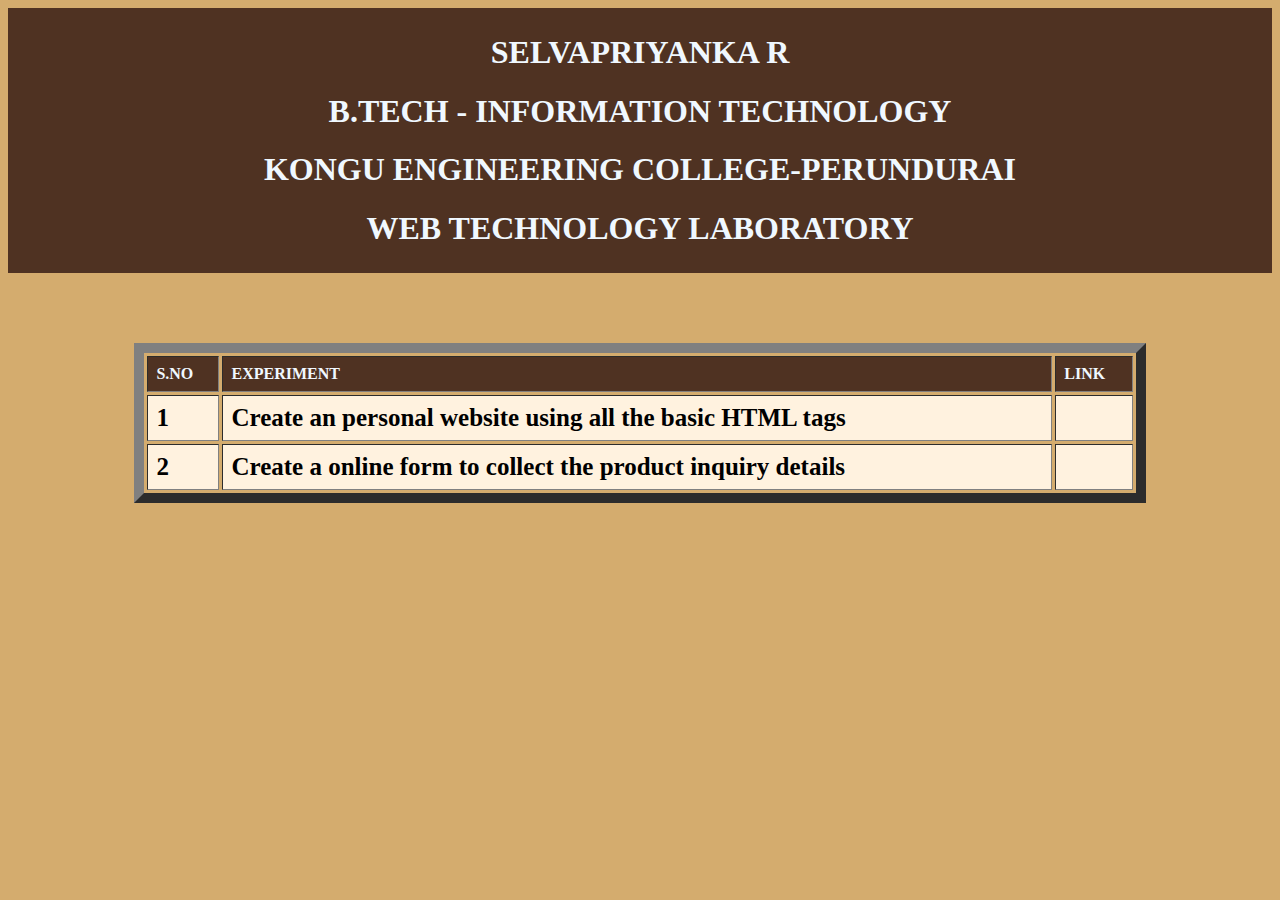
==== Index_Page/index.html @ 13b2e166 "Add files via upload" ====
<!DOCTYPE html>
<html lang="en">
  <head>
    <meta charset="UTF-8" />
    <meta http-equiv="X-UA-Compatible" content="IE=edge" />
    <meta name="viewport" content="width=device-width, initial-scale=1.0" />
    <link rel="stylesheet" href="style.css" ref="text/css" />
    <title>Index Page</title>
  </head>
  <body>
    <header align="center">
      <h1>SELVAPRIYANKA R</h1>
      <h1>B.TECH - INFORMATION TECHNOLOGY</h1>
      <h1>KONGU ENGINEERING COLLEGE-PERUNDURAI</h1>
      <h1>WEB TECHNOLOGY LABORATORY</h1>
    </header>
    <div>
      <table
        align="center"
        border="2"
        cellspacing="3"
        cellpadding="8"
        width="80%"
      >
        <thead>
          <td bgcolor="#4f3222">S.NO</td>
          <td bgcolor="#4f3222">EXPERIMENT</td>
          <td bgcolor="#4f3222">LINK</td>
        </thead>
        <tbody bgcolor="#fff2df">
          <tr>
            <td>1</td>
            <td>Create an personal website using all the basic HTML tags</td>
            <td></td>
          </tr>
          <tr>
            <td>2</td>
            <td>Create a online form to collect the product inquiry details</td>
            <td></td>
          </tr>
        </tbody>
      </table>
    </div>
  </body>
</html>
---- Index_Page/style.css ----
*{
    font-family: 'Times New Roman', Times, serif;
}
body{
    background-color: #d4ac6e;
}
header{
    background-color: #4f3222;
    padding: 5px 5px;
    color: aliceblue;
    margin:0 0 70px 0;
}
table{
    border-width: 10px;
    padding: auto;
}
thead{
    color:aliceblue;
    font-weight: bolder;
}
tbody td{
    color: black;
    font-weight: bold;
    font-size: 25px;


}
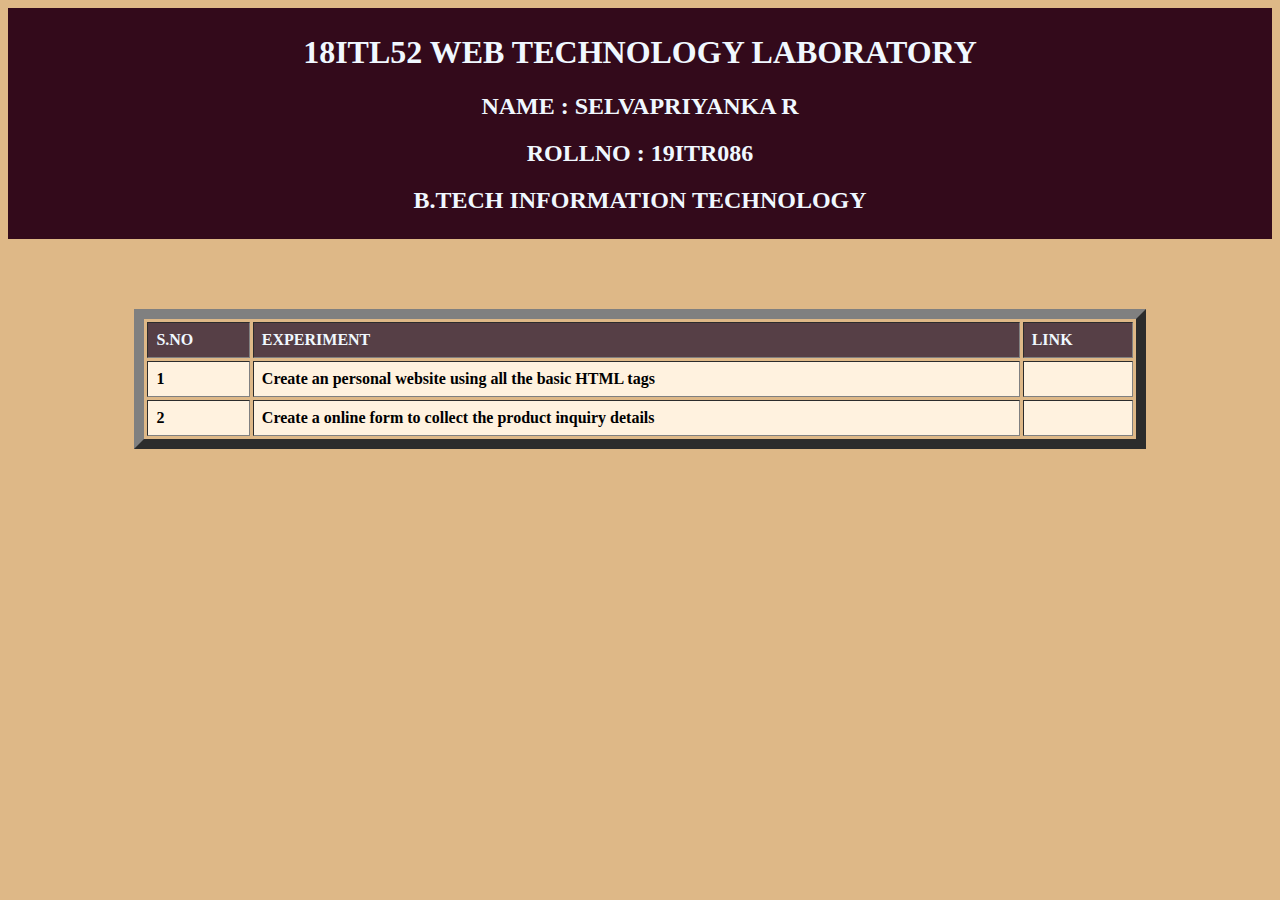
==== commit 86d68569: "Add files via upload" ====
--- a/Index_Page/index.html
+++ b/Index_Page/index.html
@@ -9,10 +9,10 @@
   </head>
   <body>
     <header align="center">
-      <h1>SELVAPRIYANKA R</h1>
-      <h1>B.TECH - INFORMATION TECHNOLOGY</h1>
-      <h1>KONGU ENGINEERING COLLEGE-PERUNDURAI</h1>
-      <h1>WEB TECHNOLOGY LABORATORY</h1>
+      <h1>18ITL52 WEB TECHNOLOGY LABORATORY</h1>
+      <h2>NAME     :  SELVAPRIYANKA R</h2>
+      <h2>ROLLNO   :  19ITR086</h2>
+      <h2>B.TECH INFORMATION TECHNOLOGY</h2>
     </header>
     <div>
       <table
@@ -23,9 +23,9 @@
         width="80%"
       >
         <thead>
-          <td bgcolor="#4f3222">S.NO</td>
-          <td bgcolor="#4f3222">EXPERIMENT</td>
-          <td bgcolor="#4f3222">LINK</td>
+          <td bgcolor="#563f46">S.NO</td>
+          <td bgcolor="#563f46">EXPERIMENT</td>
+          <td bgcolor="#563f46">LINK</td>
         </thead>
         <tbody bgcolor="#fff2df">
           <tr>
--- a/Index_Page/style.css
+++ b/Index_Page/style.css
@@ -2,10 +2,10 @@
     font-family: 'Times New Roman', Times, serif;
 }
 body{
-    background-color: #d4ac6e;
+    background-color: burlywood;
 }
 header{
-    background-color: #4f3222;
+    background-color: hsl(335, 68%, 12%);
     padding: 5px 5px;
     color: aliceblue;
     margin:0 0 70px 0;
@@ -21,7 +21,4 @@
 tbody td{
     color: black;
     font-weight: bold;
-    font-size: 25px;
-
-
 }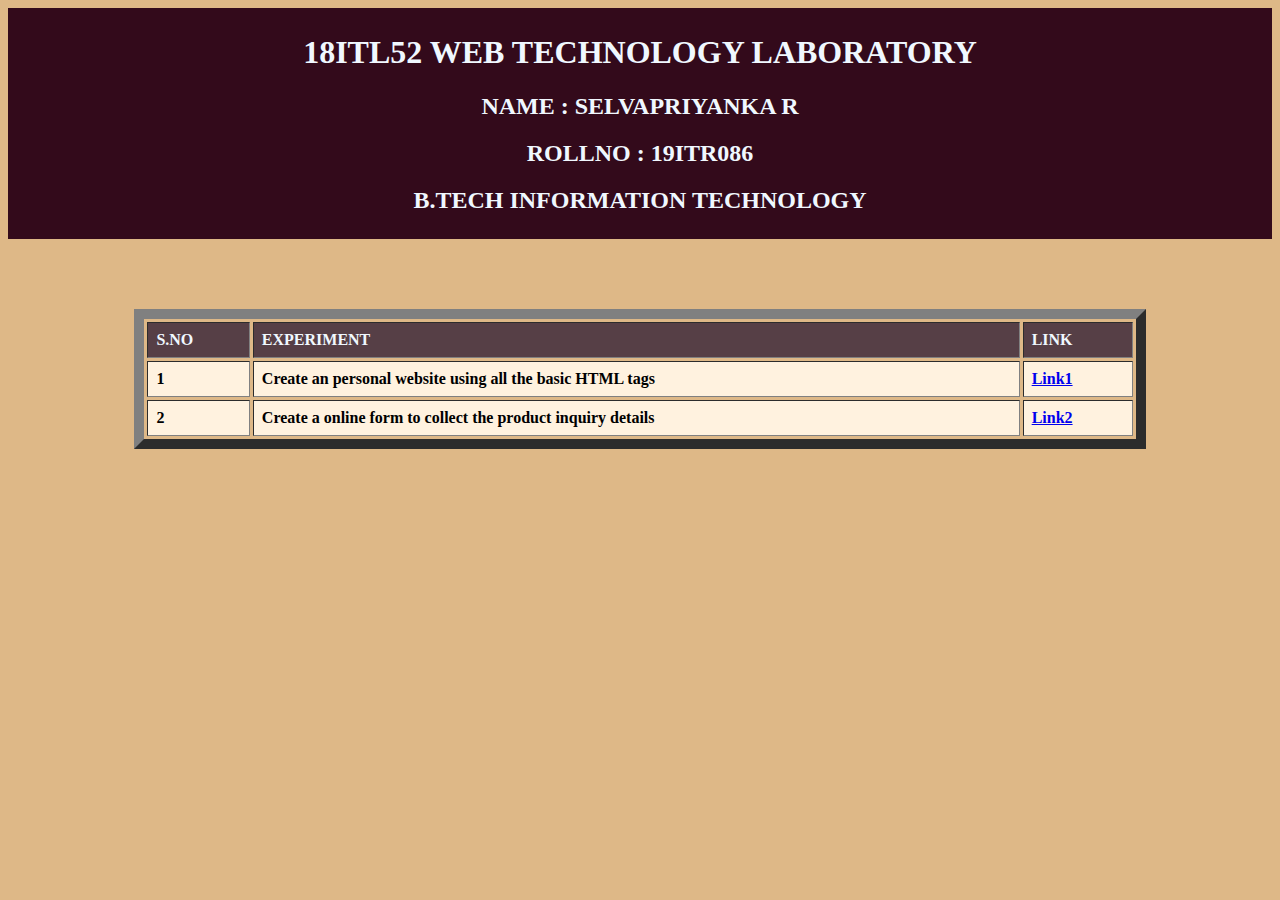
==== commit d0f91635: "Update index.html" ====
--- a/Index_Page/index.html
+++ b/Index_Page/index.html
@@ -31,12 +31,12 @@
           <tr>
             <td>1</td>
             <td>Create an personal website using all the basic HTML tags</td>
-            <td></td>
+            <td><a href="https://sel613.github.io/WebTechnologyLab/Exp_1_Profile/index.html">Link1</a></td>
           </tr>
           <tr>
             <td>2</td>
             <td>Create a online form to collect the product inquiry details</td>
-            <td></td>
+            <td><a href="https://sel613.github.io/WebTechnologyLab/Exp_2_FormCreation/index.html">Link2</a></td>
           </tr>
         </tbody>
       </table>
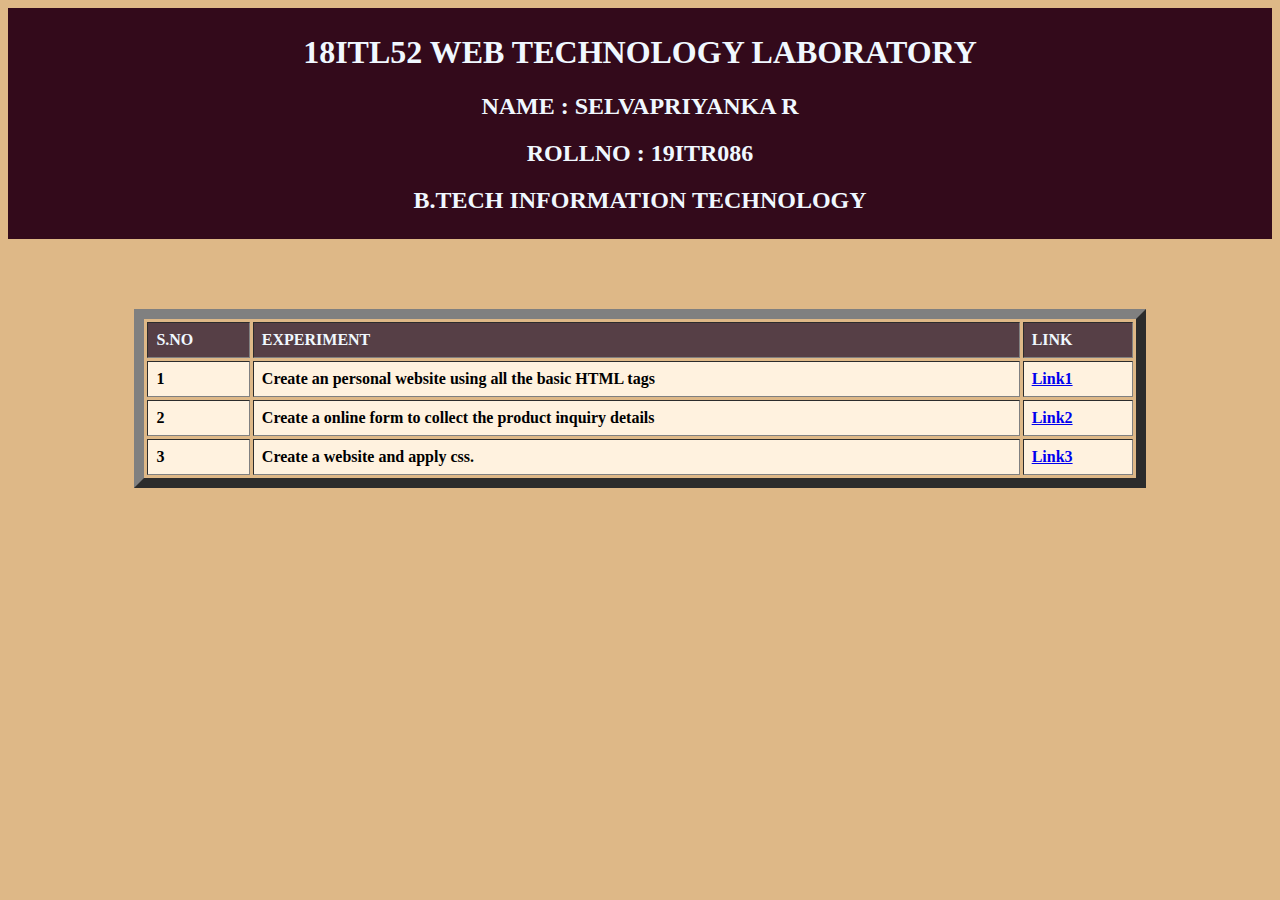
==== commit 34b59c8c: "adding exp3" ====
--- a/Index_Page/index.html
+++ b/Index_Page/index.html
@@ -38,6 +38,12 @@
             <td>Create a online form to collect the product inquiry details</td>
             <td><a href="https://sel613.github.io/WebTechnologyLab/Exp_2_FormCreation/index.html">Link2</a></td>
           </tr>
+          <tr>
+            <td>3</td>
+            <td>Create a website and apply css.</td>
+            <td><a href="https://sel613.github.io/WebTechnologyLab/Exp_3_website_css/index.html">Link3</a></td>
+          </tr>
+          
         </tbody>
       </table>
     </div>
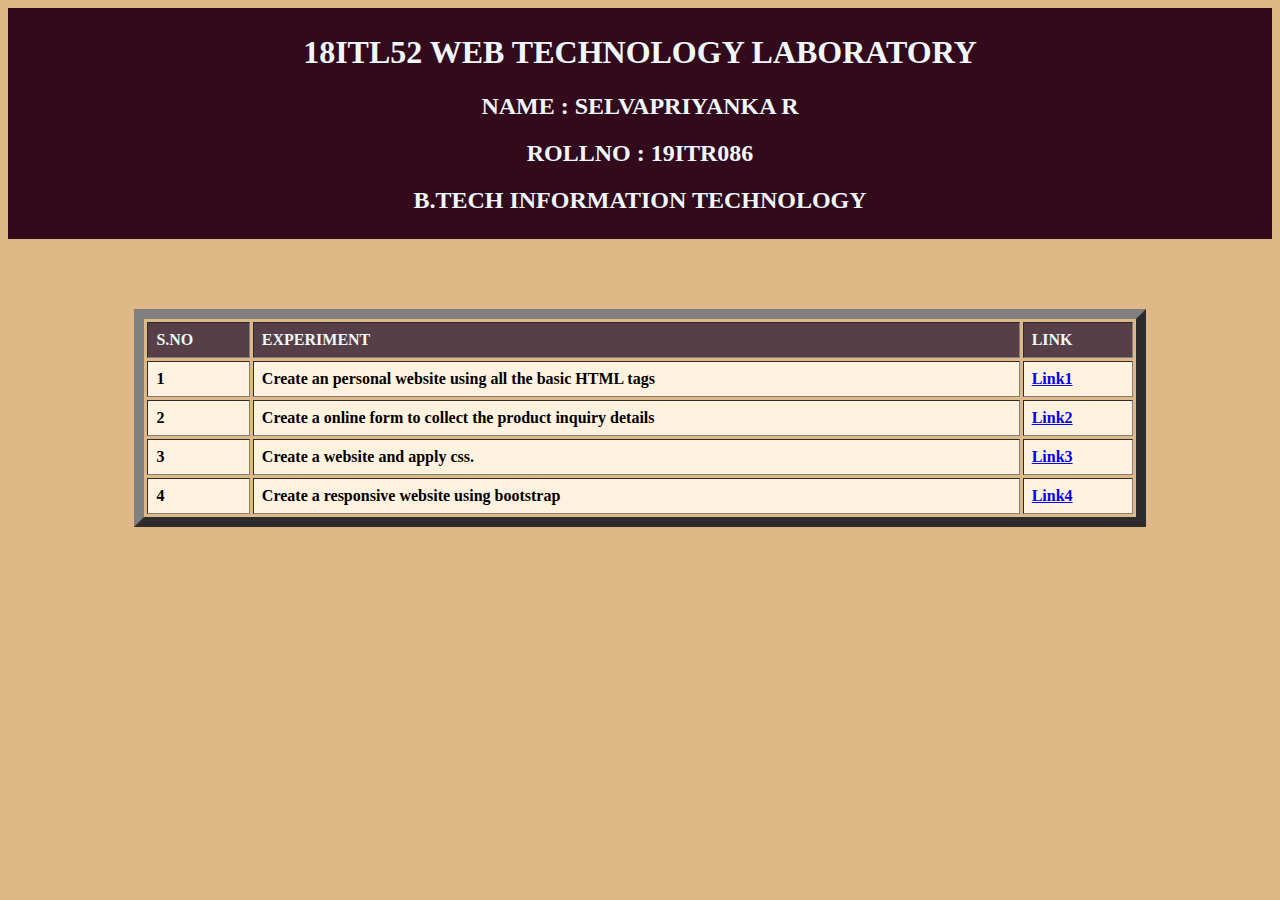
==== commit c54a2448: "Update index.html for adding Exp 4" ====
--- a/Index_Page/index.html
+++ b/Index_Page/index.html
@@ -43,7 +43,11 @@
             <td>Create a website and apply css.</td>
             <td><a href="https://sel613.github.io/WebTechnologyLab/Exp_3_website_css/index.html">Link3</a></td>
           </tr>
-          
+          <tr>
+            <td>4</td>
+            <td>Create a responsive website using bootstrap</td>
+            <td><a href="https://sel613.github.io/WebTechnologyLab/Exp_4_website_bootstrap/index.html">Link4</a></td>
+          </tr>
         </tbody>
       </table>
     </div>
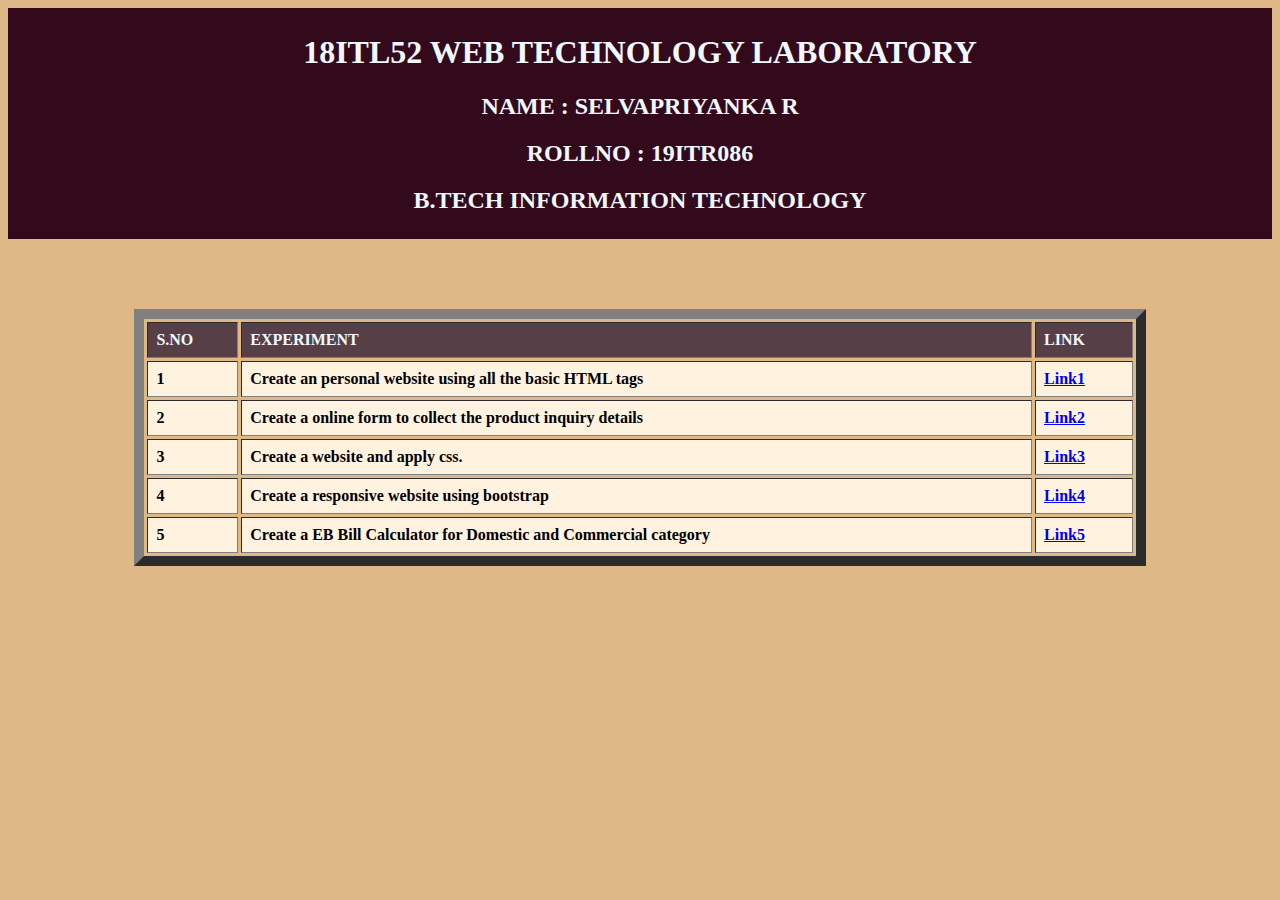
==== commit 205b5e22: "Update index.html" ====
--- a/Index_Page/index.html
+++ b/Index_Page/index.html
@@ -48,6 +48,11 @@
             <td>Create a responsive website using bootstrap</td>
             <td><a href="https://sel613.github.io/WebTechnologyLab/Exp_4_website_bootstrap/index.html">Link4</a></td>
           </tr>
+          <tr>
+            <td>5</td>
+            <td>Create a EB Bill Calculator for Domestic and Commercial  category</td>
+            <td><a href="https://sel613.github.io/WebTechnologyLab/Exp_5_EBill_js/index.html">Link5</a></td>
+          </tr>
         </tbody>
       </table>
     </div>
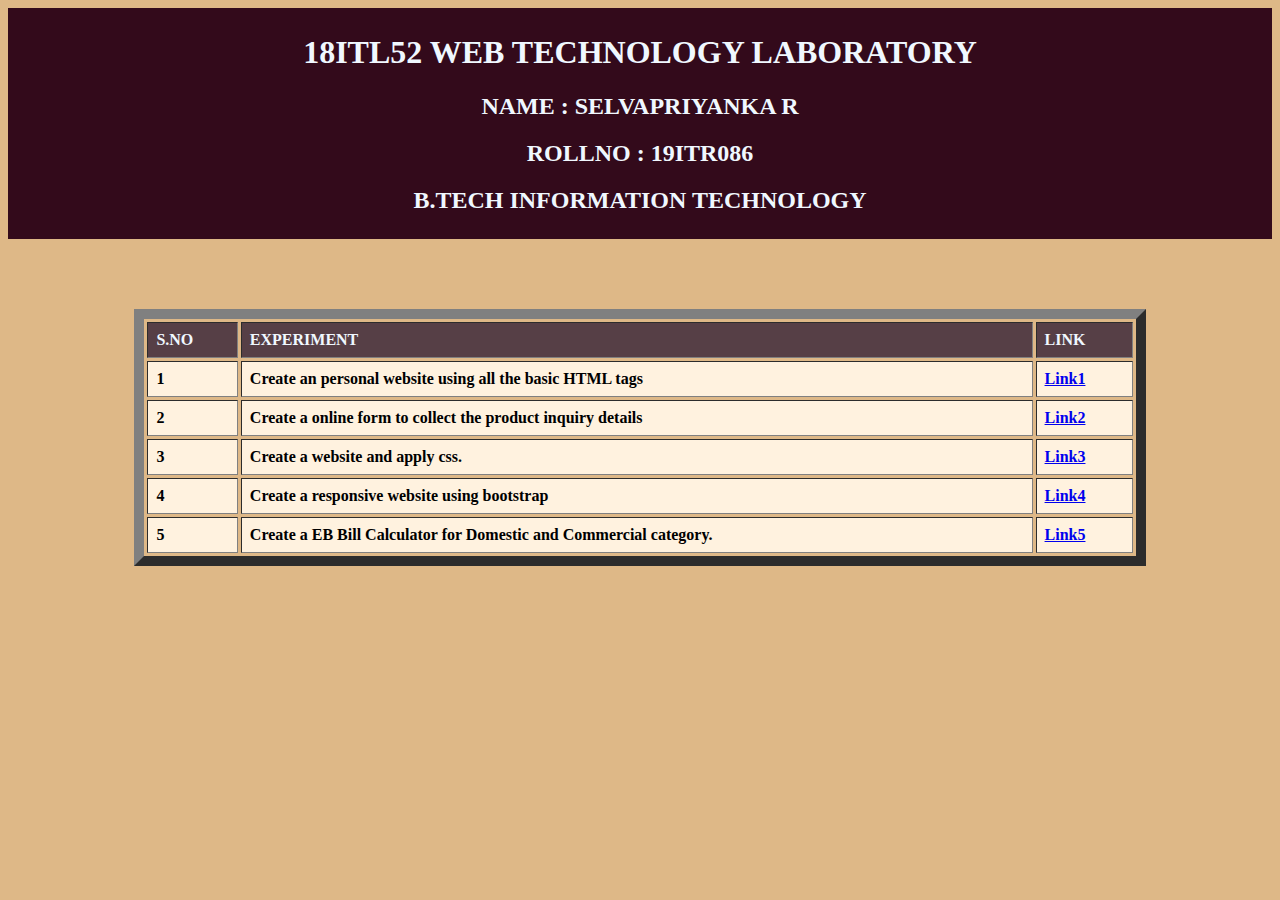
==== commit 0b594189: "edited ex5" ====
--- a/Index_Page/index.html
+++ b/Index_Page/index.html
@@ -10,8 +10,8 @@
   <body>
     <header align="center">
       <h1>18ITL52 WEB TECHNOLOGY LABORATORY</h1>
-      <h2>NAME     :  SELVAPRIYANKA R</h2>
-      <h2>ROLLNO   :  19ITR086</h2>
+      <h2>NAME : SELVAPRIYANKA R</h2>
+      <h2>ROLLNO : 19ITR086</h2>
       <h2>B.TECH INFORMATION TECHNOLOGY</h2>
     </header>
     <div>
@@ -31,27 +31,54 @@
           <tr>
             <td>1</td>
             <td>Create an personal website using all the basic HTML tags</td>
-            <td><a href="https://sel613.github.io/WebTechnologyLab/Exp_1_Profile/index.html">Link1</a></td>
+            <td>
+              <a
+                href="https://sel613.github.io/WebTechnologyLab/Exp_1_Profile/index.html"
+                >Link1</a
+              >
+            </td>
           </tr>
           <tr>
             <td>2</td>
             <td>Create a online form to collect the product inquiry details</td>
-            <td><a href="https://sel613.github.io/WebTechnologyLab/Exp_2_FormCreation/index.html">Link2</a></td>
+            <td>
+              <a
+                href="https://sel613.github.io/WebTechnologyLab/Exp_2_FormCreation/index.html"
+                >Link2</a
+              >
+            </td>
           </tr>
           <tr>
             <td>3</td>
             <td>Create a website and apply css.</td>
-            <td><a href="https://sel613.github.io/WebTechnologyLab/Exp_3_website_css/index.html">Link3</a></td>
+            <td>
+              <a
+                href="https://sel613.github.io/WebTechnologyLab/Exp_3_website_css/index.html"
+                >Link3</a
+              >
+            </td>
           </tr>
           <tr>
             <td>4</td>
             <td>Create a responsive website using bootstrap</td>
-            <td><a href="https://sel613.github.io/WebTechnologyLab/Exp_4_website_bootstrap/index.html">Link4</a></td>
+            <td>
+              <a
+                href="https://sel613.github.io/WebTechnologyLab/Exp_4_website_bootstrap/index.html"
+                >Link4</a
+              >
+            </td>
           </tr>
           <tr>
             <td>5</td>
-            <td>Create a EB Bill Calculator for Domestic and Commercial  category</td>
-            <td><a href="https://sel613.github.io/WebTechnologyLab/Exp_5_EBill_js/index.html">Link5</a></td>
+            <td>
+              Create a EB Bill Calculator for Domestic and Commercial category.
+            </td>
+            <td>
+              <a
+                href="https://sel613.github.io/WebTechnologyLab/Exp_5_EBill_js/index.html"
+                >Link5</a
+              >
+            </td>
           </tr>
         </tbody>
       </table>
